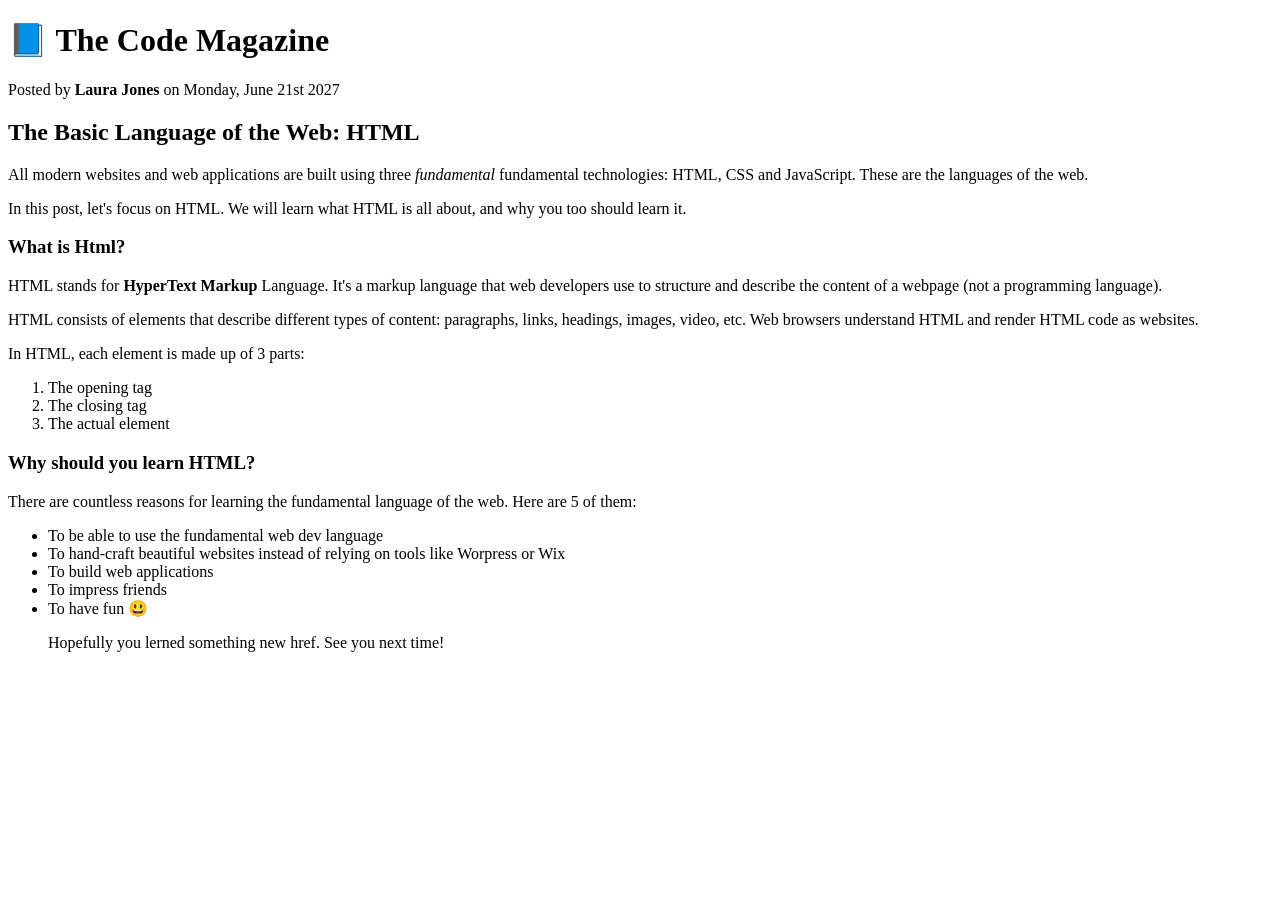
==== index.html @ f33c1874 "p added" ====
<!DOCTYPE html>
<head>
    <title>The Basic Language of the Web: HTML</title>
</head>

<body>
    <!-- 
      <h1>The Basic Language of the Web: HTML</h1>
      <h2>The Basic Language of the Web: HTML</h2>
      <h3>The Basic Language of the Web: HTML</h3>
      <h4>The Basic Language of the Web: HTML</h4>
      <h5>The Basic Language of the Web: HTML</h5>
      <h6>The Basic Language of the Web: HTML</h6>
    -->
      
      <h1>📘 The Code Magazine</h1>
      <p>Posted by <strong>Laura Jones</strong> on Monday, June 21st 2027</p>

      <h2>The Basic Language of the Web: HTML</h2>

      <p>All modern websites and web applications are built using three 
        <em>fundamental</em> fundamental technologies: HTML, CSS and JavaScript. These are the languages of the web.</p>
      
      <p>In this post, let's focus on HTML. We will learn what HTML is all about, and why you too should learn it.</p>
    

      <h3>What is Html?</h3>
      <p>HTML stands for <strong>HyperText</strong> <strong>Markup</strong> Language. It's a markup language that web developers use to structure and describe the content of a webpage (not a programming language).</p>

      <p>HTML consists of elements that describe different types of content: paragraphs, links, headings, images, video, etc. Web browsers understand HTML and render HTML code as websites.</p>

      <p>In HTML, each element is made up of 3 parts:</p>

      <ol>
        <li>The opening tag</li>
        <li>The closing tag</li>
        <li>The actual element</li>

      </ol>

      <h3>Why should you learn HTML?</h3>

    <p>There are countless reasons for learning the fundamental language of the web. Here are 5 of them:</p>

    <ul>
    <li>To be able to use the fundamental web dev language</li>
    <li>To hand-craft beautiful websites instead of relying on tools like Worpress or Wix</li>
    <li>To build web applications</li>
   <li>To impress friends</li>
    <li>To have fun 😃</li>

    <p>Hopefully you lerned something new href. See you next time!</p>
    


</body>
</html>
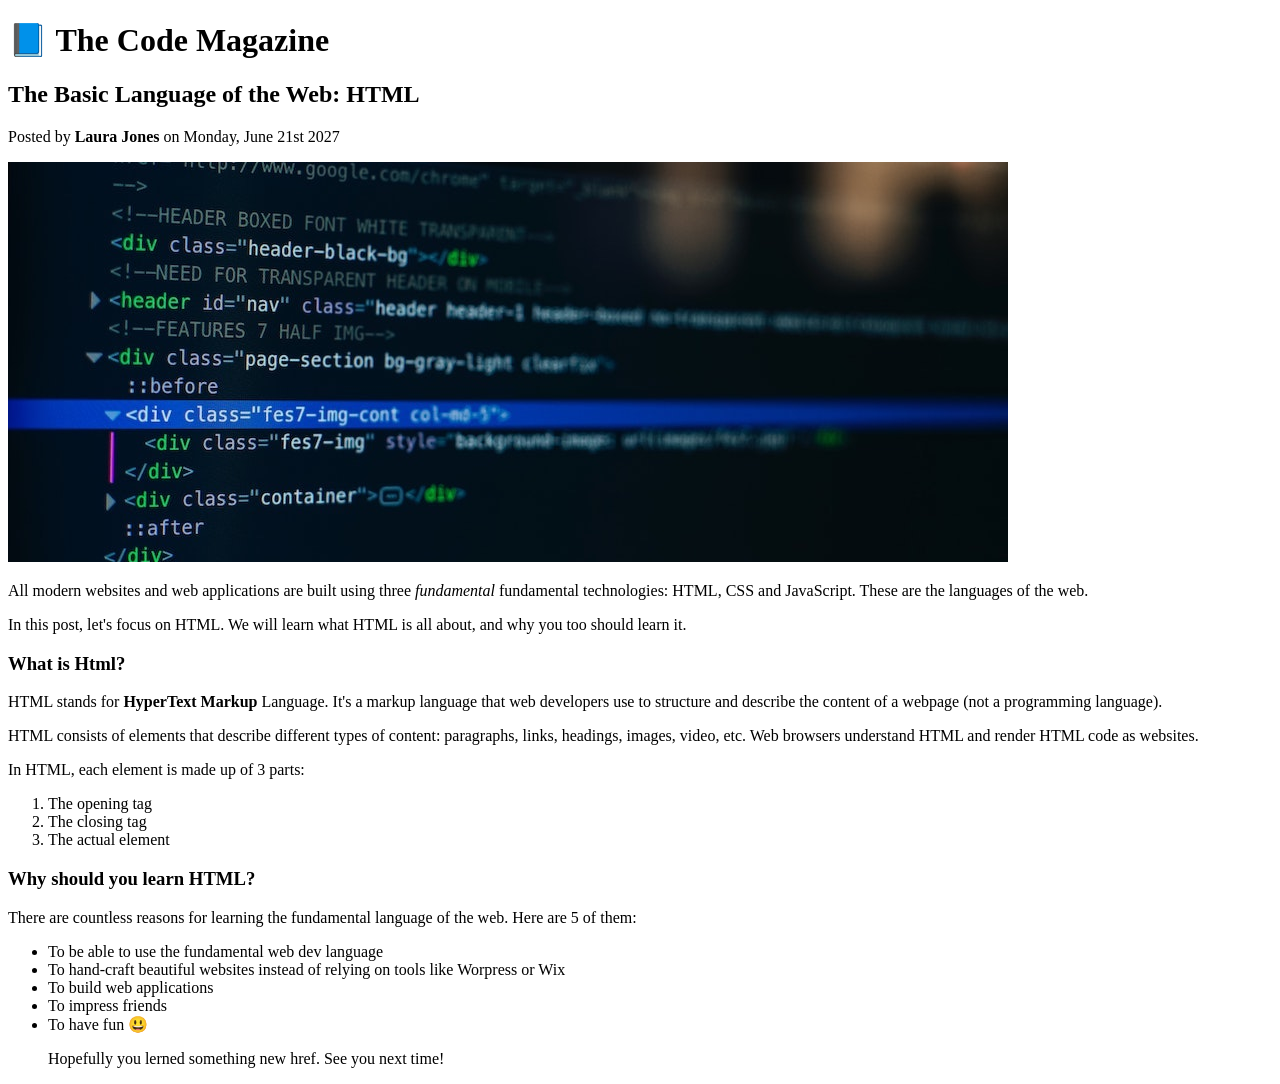
==== commit a0c71745: "p added" ====
--- a/index.html
+++ b/index.html
@@ -14,9 +14,12 @@
     -->
       
       <h1>📘 The Code Magazine</h1>
-      <p>Posted by <strong>Laura Jones</strong> on Monday, June 21st 2027</p>
 
       <h2>The Basic Language of the Web: HTML</h2>
+
+      <p>Posted by <strong>Laura Jones</strong> on Monday, June 21st 2027</p>  
+      
+      <img src="post-img.jpg" alt="img">
 
       <p>All modern websites and web applications are built using three 
         <em>fundamental</em> fundamental technologies: HTML, CSS and JavaScript. These are the languages of the web.</p>
@@ -50,6 +53,8 @@
     <li>To have fun 😃</li>
 
     <p>Hopefully you lerned something new href. See you next time!</p>
+
+
     
 
 
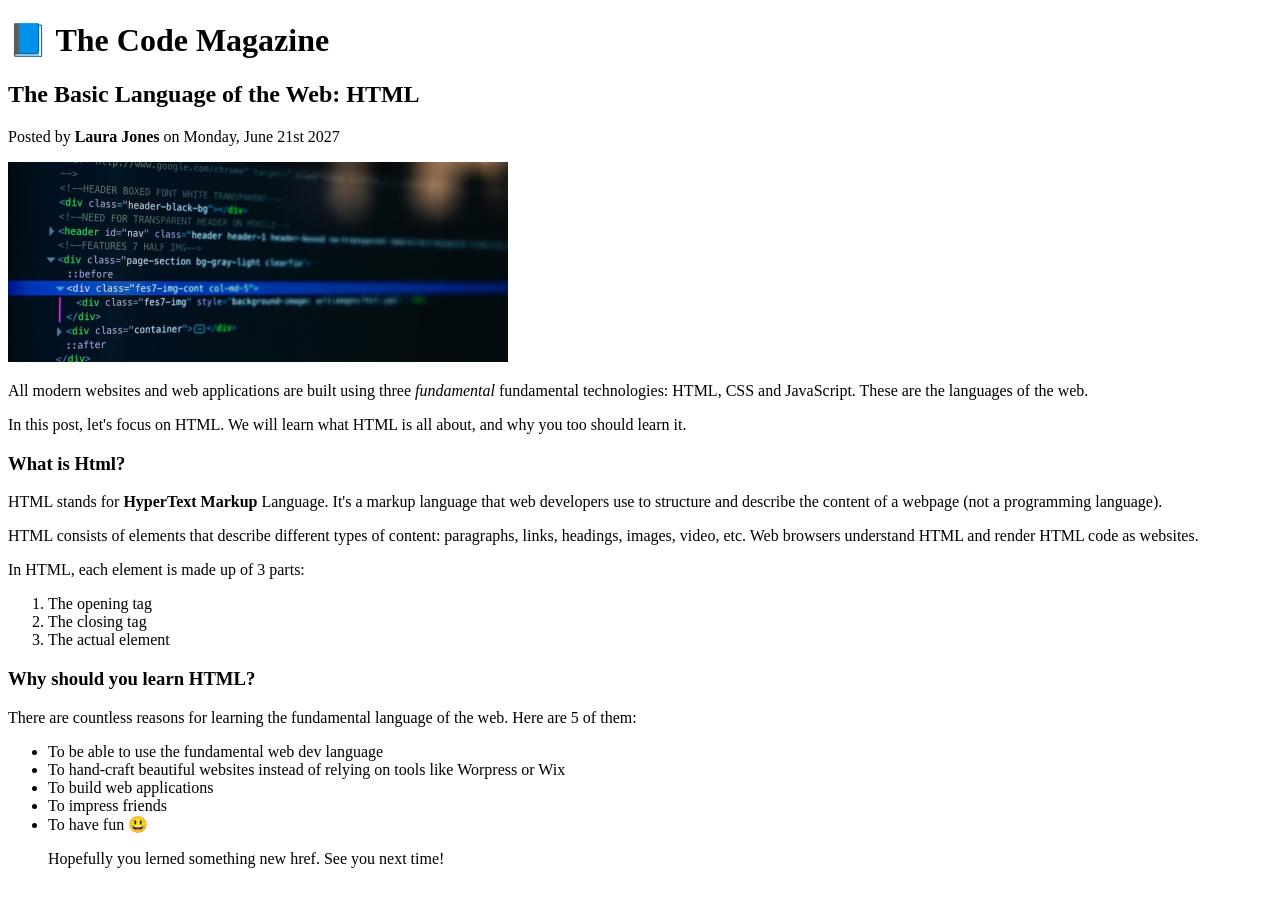
==== commit 18330549: "p added" ====
--- a/index.html
+++ b/index.html
@@ -19,7 +19,7 @@
 
       <p>Posted by <strong>Laura Jones</strong> on Monday, June 21st 2027</p>  
       
-      <img src="post-img.jpg" alt="img">
+      <img src="post-img.jpg" alt="Html code on a screen" width="500" height="200"/>
 
       <p>All modern websites and web applications are built using three 
         <em>fundamental</em> fundamental technologies: HTML, CSS and JavaScript. These are the languages of the web.</p>
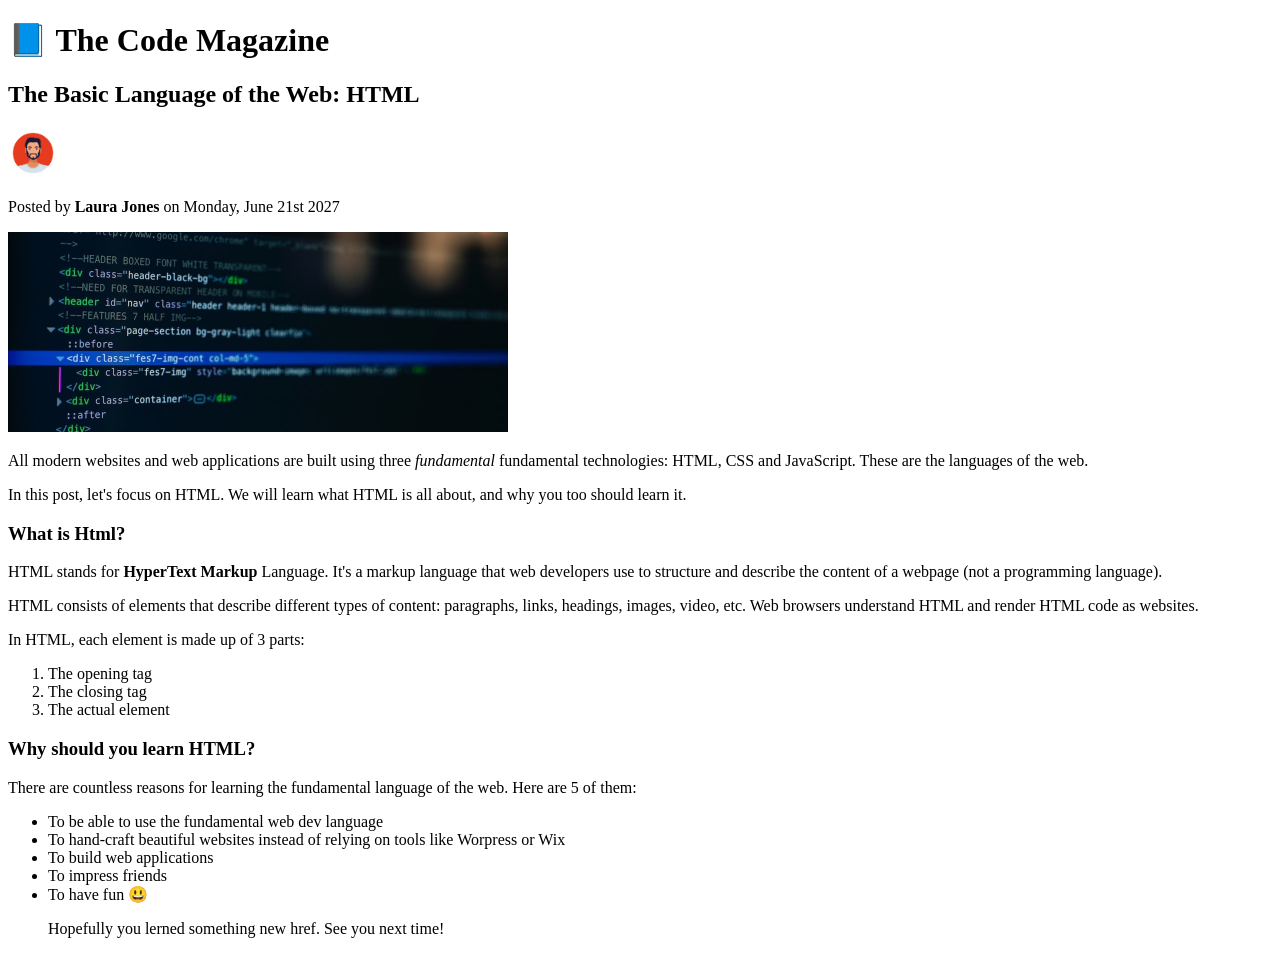
==== commit 8488ee98: "p added" ====
--- a/index.html
+++ b/index.html
@@ -1,5 +1,7 @@
 <!DOCTYPE html>
+<html lang="en">
 <head>
+     <meta charset="UTF-8" />
     <title>The Basic Language of the Web: HTML</title>
 </head>
 
@@ -17,6 +19,7 @@
 
       <h2>The Basic Language of the Web: HTML</h2>
 
+       <img src="profile.jpg" height="50" width="50" alt="">
       <p>Posted by <strong>Laura Jones</strong> on Monday, June 21st 2027</p>  
       
       <img src="post-img.jpg" alt="Html code on a screen" width="500" height="200"/>
@@ -57,6 +60,8 @@
 
     
 
+    
+
 
 </body>
 </html>
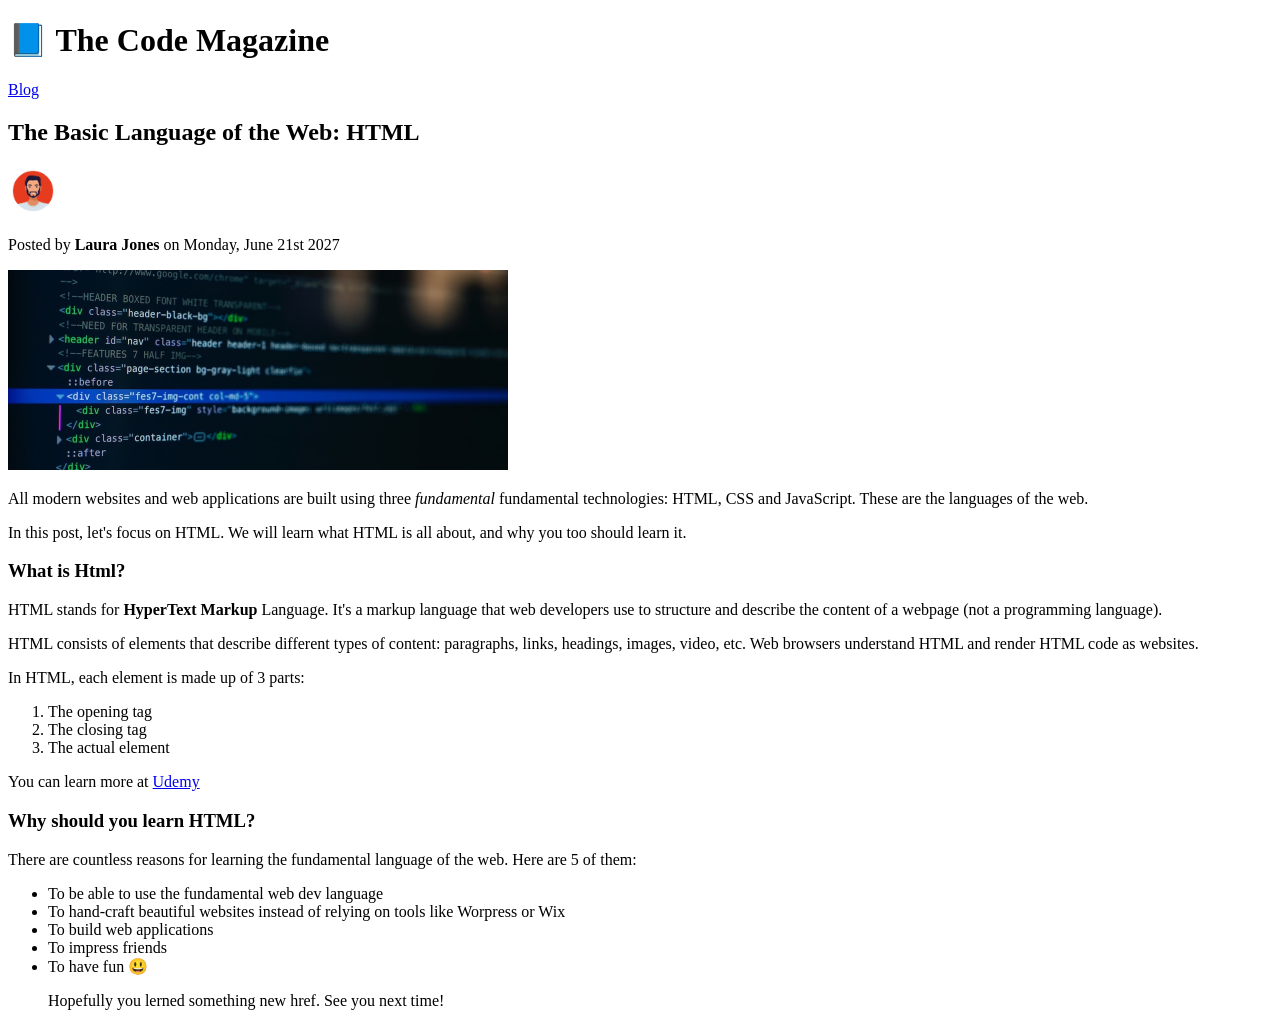
==== commit 6f09e5cf: "p added" ====
--- a/index.html
+++ b/index.html
@@ -6,6 +6,7 @@
 </head>
 
 <body>
+
     <!-- 
       <h1>The Basic Language of the Web: HTML</h1>
       <h2>The Basic Language of the Web: HTML</h2>
@@ -16,6 +17,7 @@
     -->
       
       <h1>📘 The Code Magazine</h1>
+      <a href="blog.html">Blog</a>
 
       <h2>The Basic Language of the Web: HTML</h2>
 
@@ -41,8 +43,15 @@
         <li>The opening tag</li>
         <li>The closing tag</li>
         <li>The actual element</li>
+      </ol>
 
-      </ol>
+      <p>
+        You can learn more at
+        <a href="https://colonline.udemy.com/"
+        target="_blank">Udemy</a>
+      </p>
+
+      
 
       <h3>Why should you learn HTML?</h3>
 
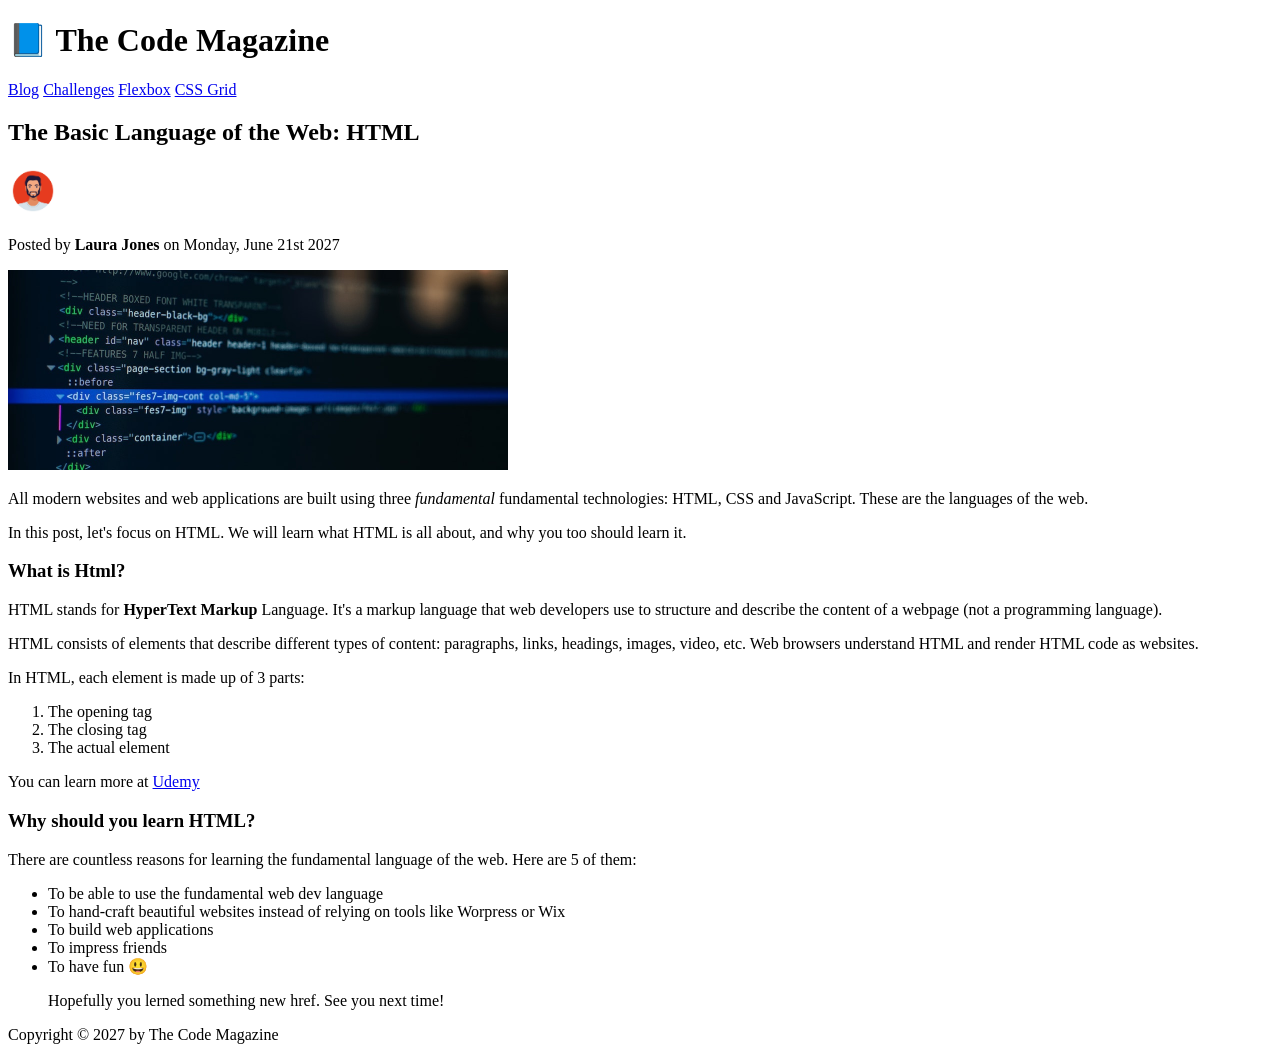
==== commit 7989a693: "p added" ====
--- a/index.html
+++ b/index.html
@@ -15,17 +15,26 @@
       <h5>The Basic Language of the Web: HTML</h5>
       <h6>The Basic Language of the Web: HTML</h6>
     -->
+    <header>
+      <h1>📘 The Code Magazine</h1>
+
+     <nav>
+      <a href="blog.html">Blog</a>
+      <a href="#">Challenges</a>
+      <a href="#">Flexbox</a>
+      <a href="#">CSS Grid</a>
+     </nav>
+    </header>   
       
-      <h1>📘 The Code Magazine</h1>
-      <a href="blog.html">Blog</a>
-
+    <article>
+      <header>
       <h2>The Basic Language of the Web: HTML</h2>
 
        <img src="profile.jpg" height="50" width="50" alt="">
       <p>Posted by <strong>Laura Jones</strong> on Monday, June 21st 2027</p>  
       
       <img src="post-img.jpg" alt="Html code on a screen" width="500" height="200"/>
-
+     </header>
       <p>All modern websites and web applications are built using three 
         <em>fundamental</em> fundamental technologies: HTML, CSS and JavaScript. These are the languages of the web.</p>
       
@@ -49,9 +58,7 @@
         You can learn more at
         <a href="https://colonline.udemy.com/"
         target="_blank">Udemy</a>
-      </p>
-
-      
+      </p>     
 
       <h3>Why should you learn HTML?</h3>
 
@@ -65,8 +72,11 @@
     <li>To have fun 😃</li>
 
     <p>Hopefully you lerned something new href. See you next time!</p>
-
-
+    </article>
+   
+    <footer>
+        Copyright &copy; 2027 by The Code Magazine
+    </footer>
     
 
     
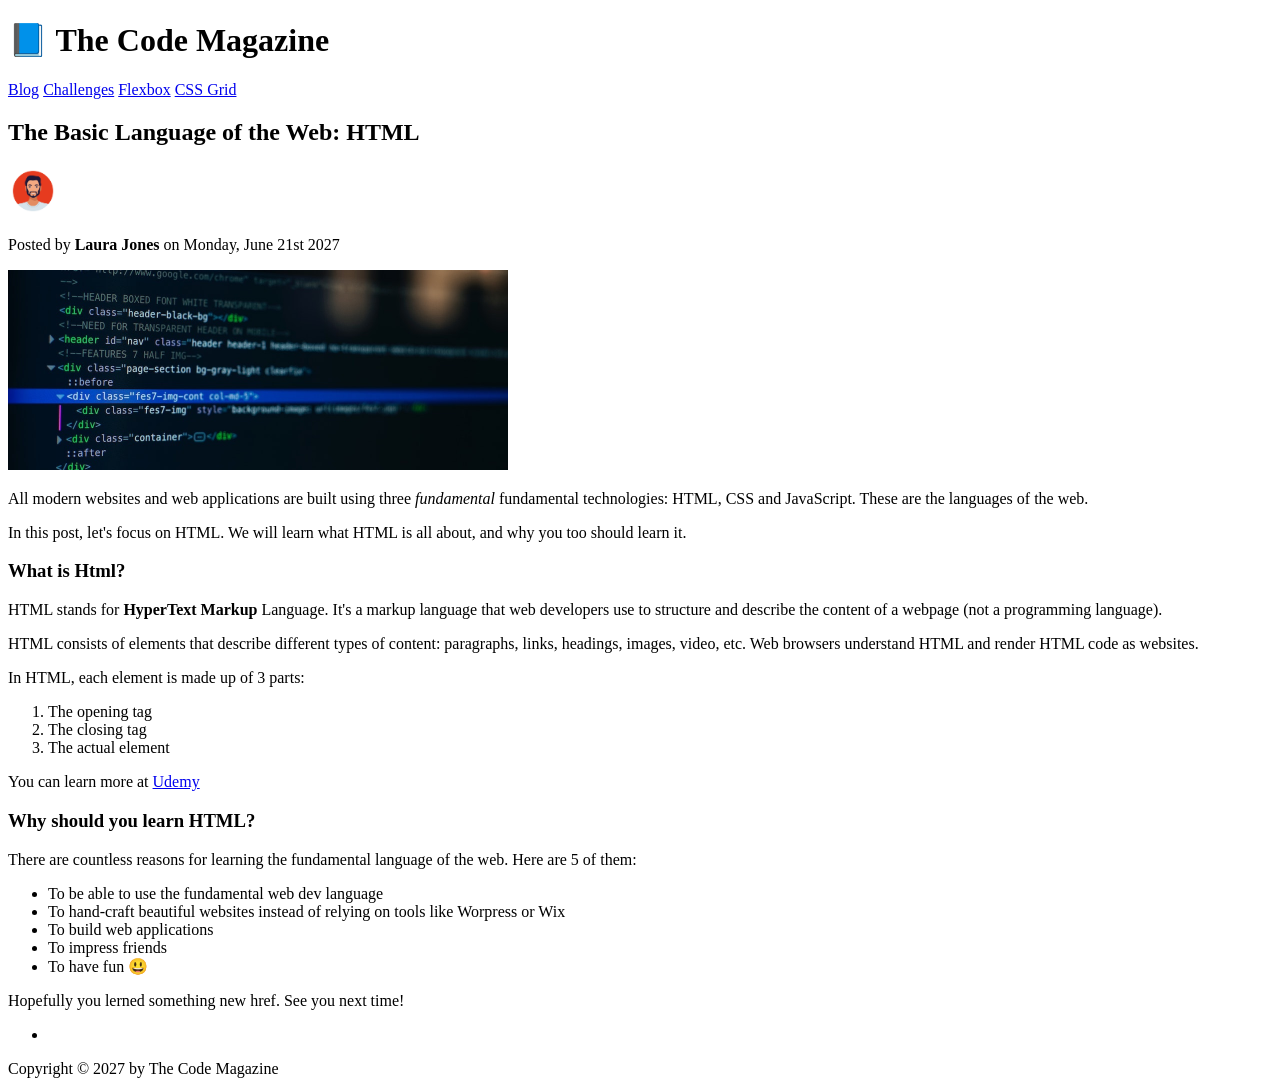
==== commit 1d394f28: "p added" ====
--- a/index.html
+++ b/index.html
@@ -15,7 +15,9 @@
       <h5>The Basic Language of the Web: HTML</h5>
       <h6>The Basic Language of the Web: HTML</h6>
     -->
+
     <header>
+
       <h1>📘 The Code Magazine</h1>
 
      <nav>
@@ -24,7 +26,7 @@
       <a href="#">Flexbox</a>
       <a href="#">CSS Grid</a>
      </nav>
-    </header>   
+    </header>    
       
     <article>
       <header>
@@ -68,18 +70,24 @@
     <li>To be able to use the fundamental web dev language</li>
     <li>To hand-craft beautiful websites instead of relying on tools like Worpress or Wix</li>
     <li>To build web applications</li>
-   <li>To impress friends</li>
+    <li>To impress friends</li>
     <li>To have fun 😃</li>
+    </ul>
 
     <p>Hopefully you lerned something new href. See you next time!</p>
     </article>
+
+    <aside>
+      <ul>
+        <li>
+          <img src="" alt="">
+        </li>
+      </ul>
+    </aside>
    
     <footer>
         Copyright &copy; 2027 by The Code Magazine
-    </footer>
-    
-
-    
+    </footer>  
 
 
 </body>
